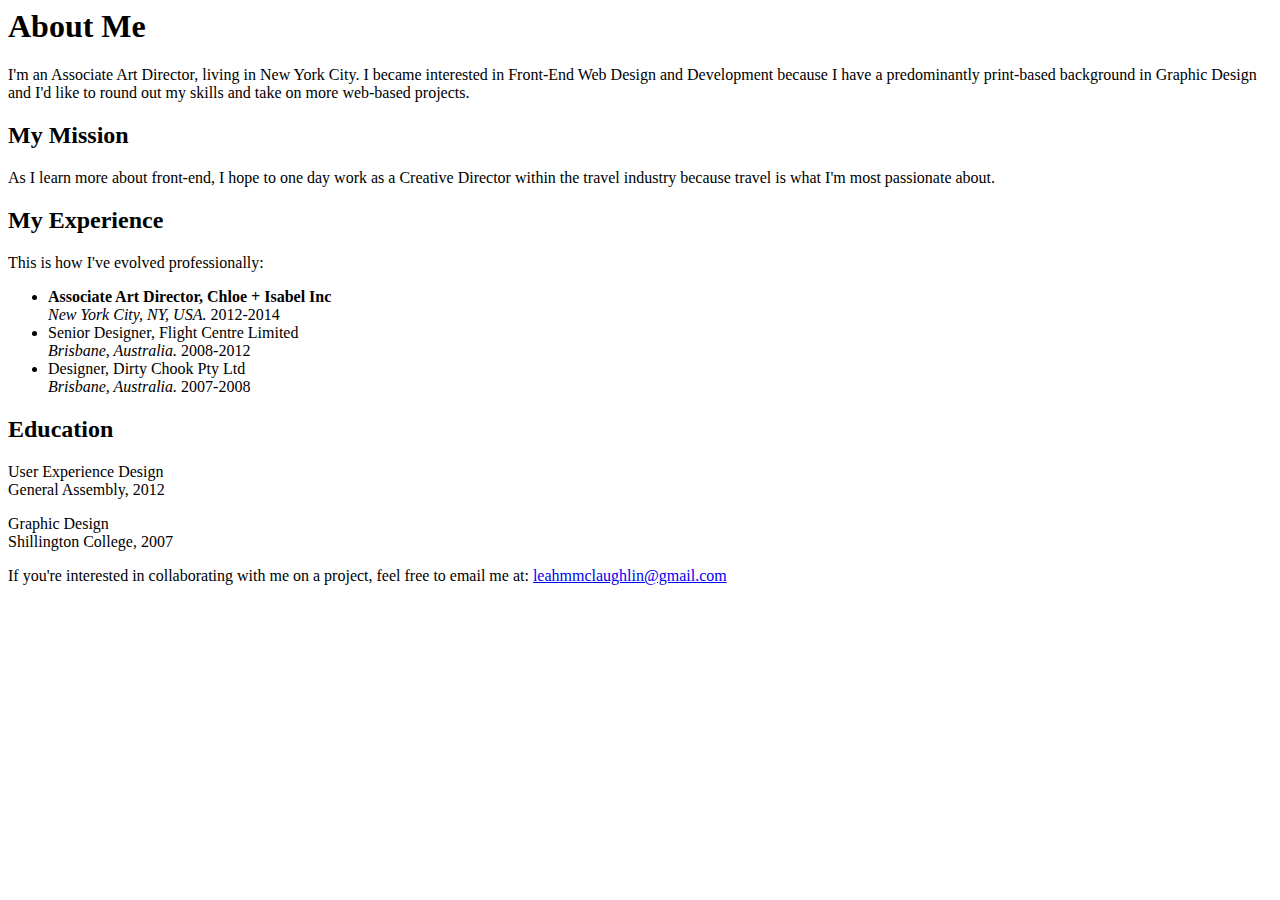
==== index.html @ b4f29859 "Test 2" ====
<!DOCTYPE: html>
<html>

<head>
<title>About Leah</title>
</head>

<body>
<h1>About Me</h1>
<p>I'm an Associate Art Director, living in New York City. I became interested in Front-End Web Design and Development because I have a predominantly print-based background in Graphic Design and I'd like to round out my skills and take on more web-based projects.</p>
<h2>My Mission</h2>
<p>As I learn more about front-end, I hope to one day work as a Creative Director within the travel industry because travel is what I'm most passionate about.</p>
<h2>My Experience</h2>
<p>This is how I've evolved professionally:</p>
<ul>
<li><strong>Associate Art Director, Chloe + Isabel Inc</strong><br>
<em>New York City, NY, USA.</em> 2012-2014</li>
<li>Senior Designer, Flight Centre Limited<br>
<em>Brisbane, Australia.</em> 2008-2012</li>
<li>Designer, Dirty Chook Pty Ltd<br>
<em>Brisbane, Australia.</em> 2007-2008</li>
</ul>
<h2>Education</h2>
<p>User Experience Design<br>
General Assembly, 2012</p>
<p>Graphic Design<br>
Shillington College, 2007</p>
<p>If you're interested in collaborating with me on a project, feel free to email me at: <a href="mailto:leahmmclaughlin@gmail.com?Subject=New Project">leahmmclaughlin@gmail.com</a></p>
</body>

</html>
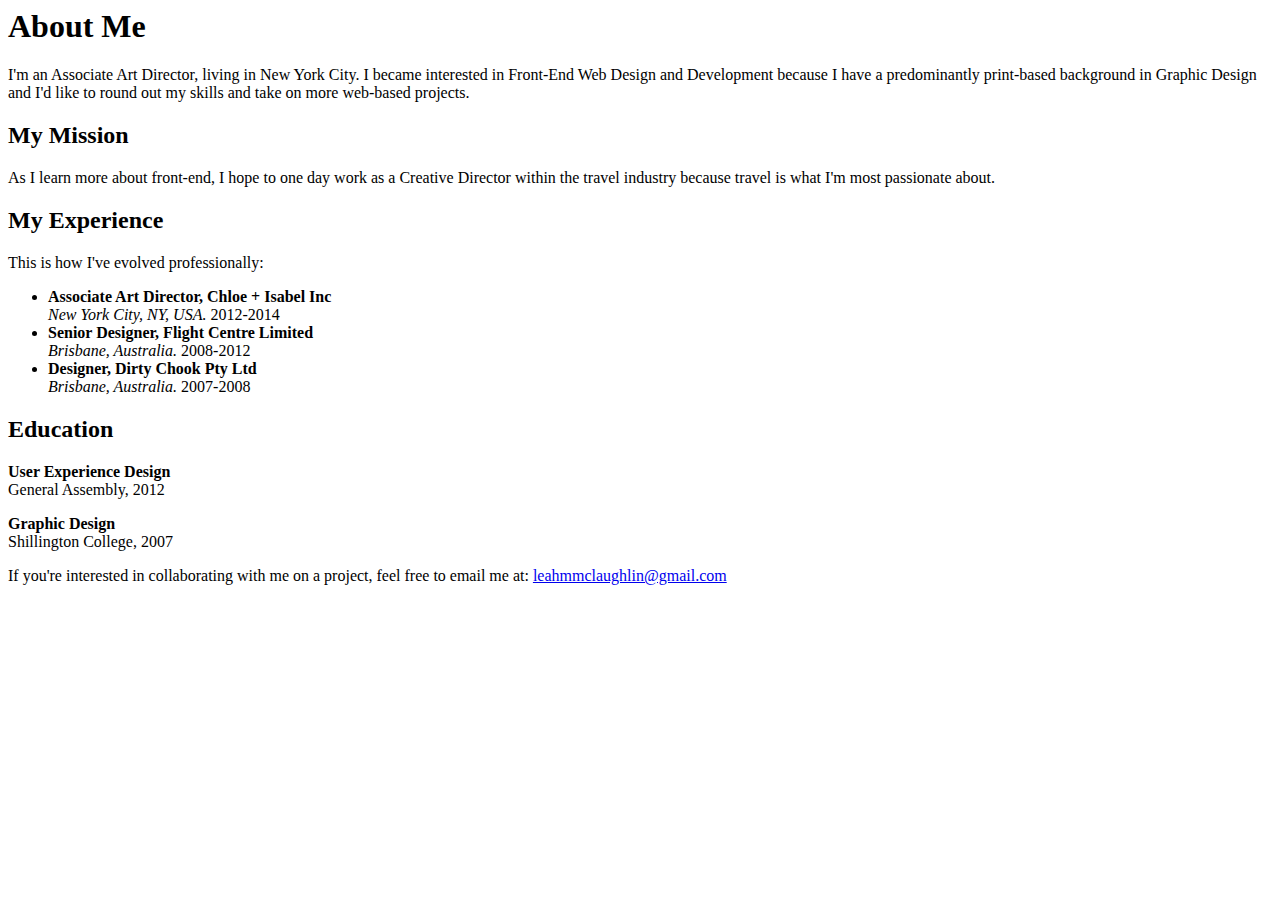
==== commit aa541d04: "mentor rec'd changes" ====
--- a/index.html
+++ b/index.html
@@ -1,31 +1,31 @@
 <!DOCTYPE: html>
 <html>
+<head>
+  <title>About Leah</title>
+</head>
+<body>
+  <h1>About Me</h1>
+  <p>I'm an Associate Art Director, living in New York City. I became interested in Front-End Web Design and Development because I have a predominantly print-based background in Graphic Design and I'd like to round out my skills and take on more web-based projects.</p>
 
-<head>
-<title>About Leah</title>
-</head>
+  <h2>My Mission</h2>
+  <p>As I learn more about front-end, I hope to one day work as a Creative Director within the travel industry because travel is what I'm most passionate about.</p>
 
-<body>
-<h1>About Me</h1>
-<p>I'm an Associate Art Director, living in New York City. I became interested in Front-End Web Design and Development because I have a predominantly print-based background in Graphic Design and I'd like to round out my skills and take on more web-based projects.</p>
-<h2>My Mission</h2>
-<p>As I learn more about front-end, I hope to one day work as a Creative Director within the travel industry because travel is what I'm most passionate about.</p>
-<h2>My Experience</h2>
-<p>This is how I've evolved professionally:</p>
-<ul>
-<li><strong>Associate Art Director, Chloe + Isabel Inc</strong><br>
-<em>New York City, NY, USA.</em> 2012-2014</li>
-<li>Senior Designer, Flight Centre Limited<br>
-<em>Brisbane, Australia.</em> 2008-2012</li>
-<li>Designer, Dirty Chook Pty Ltd<br>
-<em>Brisbane, Australia.</em> 2007-2008</li>
-</ul>
-<h2>Education</h2>
-<p>User Experience Design<br>
-General Assembly, 2012</p>
-<p>Graphic Design<br>
-Shillington College, 2007</p>
-<p>If you're interested in collaborating with me on a project, feel free to email me at: <a href="mailto:leahmmclaughlin@gmail.com?Subject=New Project">leahmmclaughlin@gmail.com</a></p>
+  <h2>My Experience</h2>
+  <p>This is how I've evolved professionally:</p>
+  <ul>
+    <li><strong>Associate Art Director, Chloe + Isabel Inc</strong><br>
+      <em>New York City, NY, USA.</em> 2012-2014</li>
+    <li><strong>Senior Designer, Flight Centre Limited</strong><br>
+      <em>Brisbane, Australia.</em> 2008-2012</li>
+    <li><strong>Designer, Dirty Chook Pty Ltd</strong><br>
+      <em>Brisbane, Australia.</em> 2007-2008</li>
+  </ul>
+
+  <h2>Education</h2>
+  <p><strong>User Experience Design</strong><br>
+    General Assembly, 2012</p>
+  <p><strong>Graphic Design</strong><br>
+    Shillington College, 2007</p>
+  <p>If you're interested in collaborating with me on a project, feel free to email me at: <a href="mailto:leahmmclaughlin@gmail.com?Subject=New Project" target="_blank">leahmmclaughlin@gmail.com</a></p>
 </body>
-
-</html>+</html>
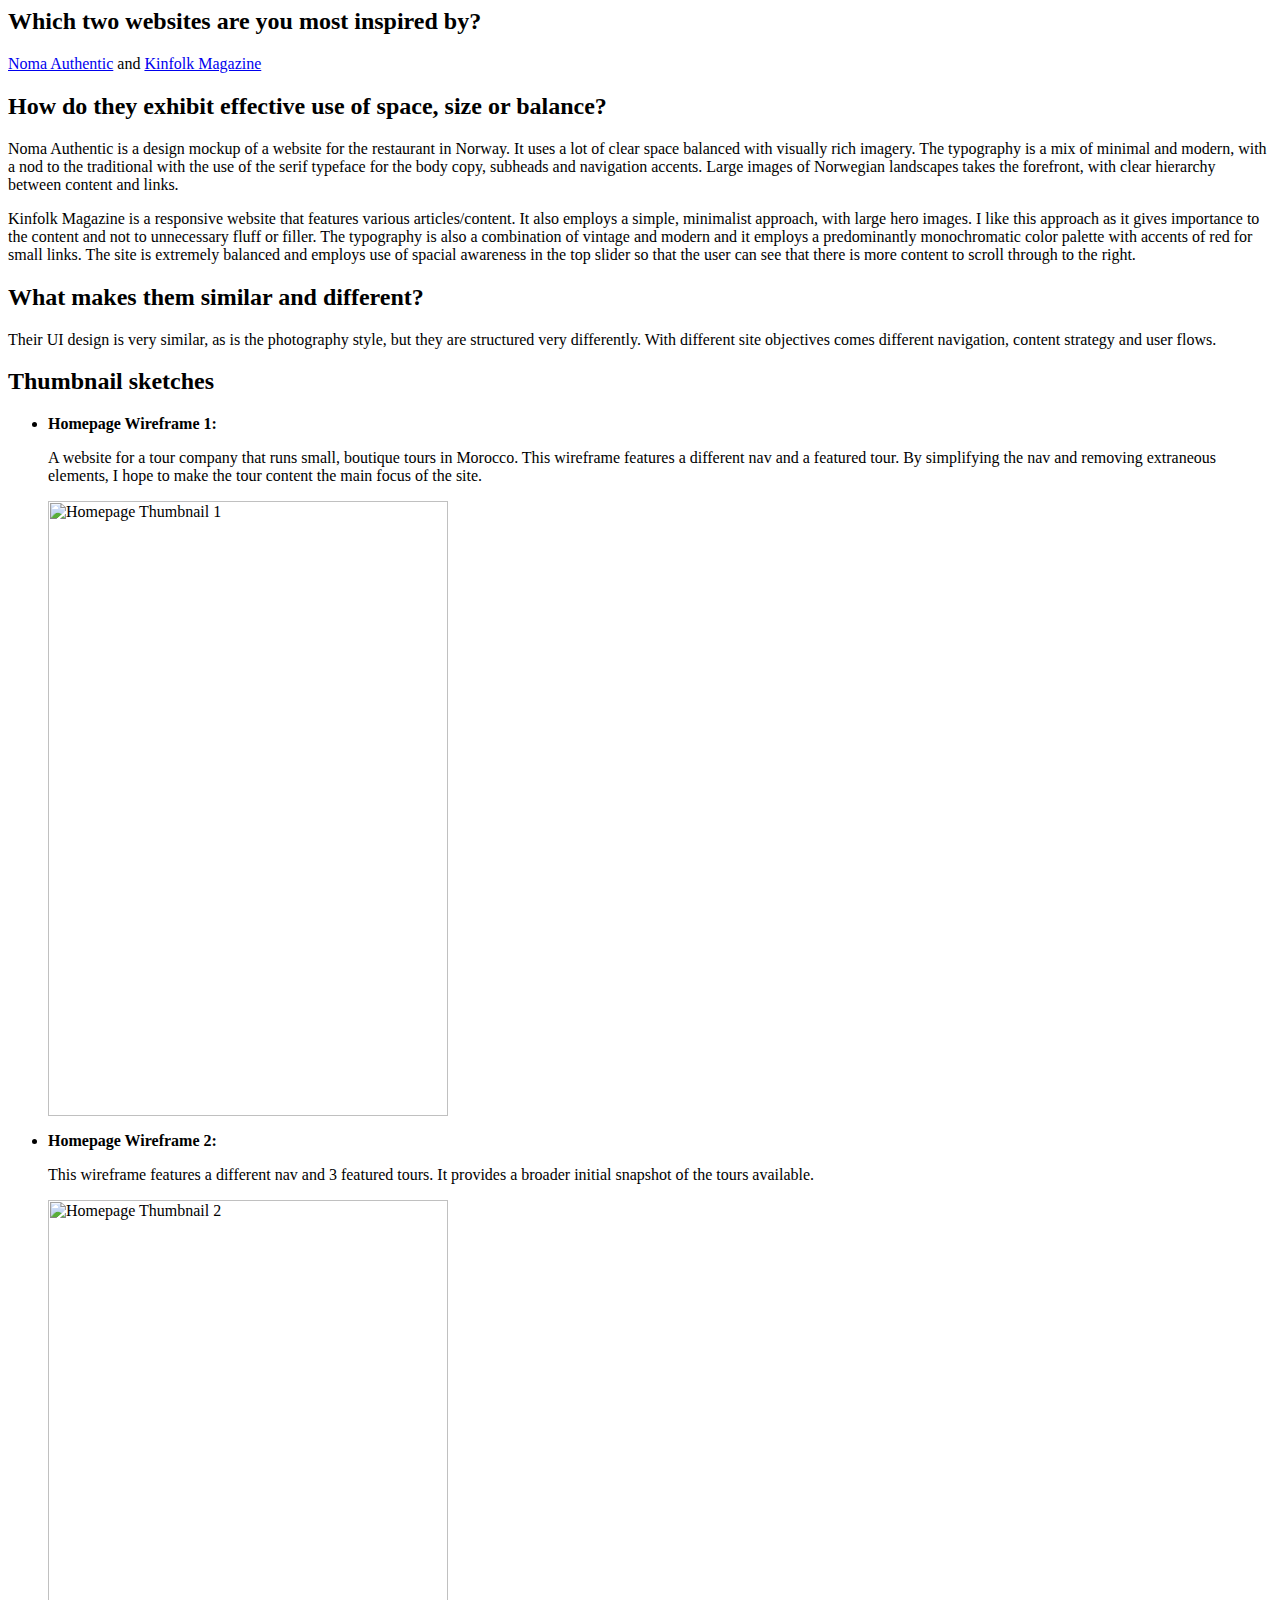
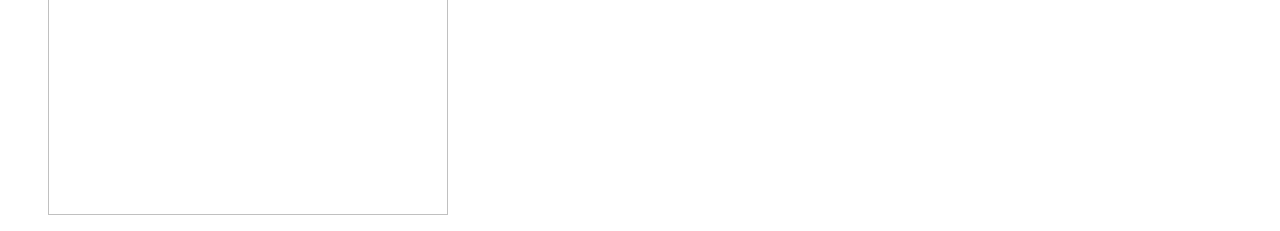
==== commit 5a89d25f: "Unit 2: Design Challenge" ====
--- a/index.html
+++ b/index.html
@@ -1,31 +1,32 @@
 <!DOCTYPE: html>
 <html>
+
 <head>
-  <title>About Leah</title>
+<title>Unit 2: Design Challenge</title>
 </head>
+
 <body>
-  <h1>About Me</h1>
-  <p>I'm an Associate Art Director, living in New York City. I became interested in Front-End Web Design and Development because I have a predominantly print-based background in Graphic Design and I'd like to round out my skills and take on more web-based projects.</p>
+<h2>Which two websites are you most inspired by?</h2>
+<p><a href=https://www.behance.net/gallery/Noma-Authentic-Website-App/7675951>Noma Authentic</a> and <a href=http://www.kinfolk.com/>Kinfolk Magazine</a></p>
 
-  <h2>My Mission</h2>
-  <p>As I learn more about front-end, I hope to one day work as a Creative Director within the travel industry because travel is what I'm most passionate about.</p>
+<h2>How do they exhibit effective use of space, size or balance?</h2>
+<p>Noma Authentic is a design mockup of a website for the restaurant in Norway. It uses a lot of clear space balanced with visually rich imagery. The typography is a mix of minimal and modern, with a nod to the traditional with the use of the serif typeface for the body copy, subheads and navigation accents. Large images of Norwegian landscapes takes the forefront, with clear hierarchy between content and links.</p>
 
-  <h2>My Experience</h2>
-  <p>This is how I've evolved professionally:</p>
-  <ul>
-    <li><strong>Associate Art Director, Chloe + Isabel Inc</strong><br>
-      <em>New York City, NY, USA.</em> 2012-2014</li>
-    <li><strong>Senior Designer, Flight Centre Limited</strong><br>
-      <em>Brisbane, Australia.</em> 2008-2012</li>
-    <li><strong>Designer, Dirty Chook Pty Ltd</strong><br>
-      <em>Brisbane, Australia.</em> 2007-2008</li>
-  </ul>
+<p>Kinfolk Magazine is a responsive website that features various articles/content. It also employs a simple, minimalist approach, with large hero images. I like this approach as it gives importance to the content and not to unnecessary fluff or filler. The typography is also a combination of vintage and modern and it employs a predominantly monochromatic color palette with accents of red for small links. The site is extremely balanced and employs use of spacial awareness in the top slider so that the user can see that there is more content to scroll through to the right.</p>
 
-  <h2>Education</h2>
-  <p><strong>User Experience Design</strong><br>
-    General Assembly, 2012</p>
-  <p><strong>Graphic Design</strong><br>
-    Shillington College, 2007</p>
-  <p>If you're interested in collaborating with me on a project, feel free to email me at: <a href="mailto:leahmmclaughlin@gmail.com?Subject=New Project" target="_blank">leahmmclaughlin@gmail.com</a></p>
+<h2>What makes them similar and different?</h2>
+<p>Their UI design is very similar, as is the photography style, but they are structured very differently. With different site objectives comes different navigation, content strategy and user flows.
+<h2>Thumbnail sketches</h2>
+<ul>
+<li><p><strong>Homepage Wireframe 1:</strong><br>
+<p>A website for a tour company that runs small, boutique tours in Morocco. This wireframe features a different nav and a featured tour. By simplifying the nav and removing extraneous elements, I hope to make the tour content the main focus of the site.</p>
+<img src="homepage1.jpg" alt="Homepage Thumbnail 1"style="width:400px;height:615px"></p></li>
+
+<li><p><strong>Homepage Wireframe 2:</strong><br>
+<p>This wireframe features a different nav and 3 featured tours. It provides a broader initial snapshot of the tours available.</p>
+<img src="homepage2.jpg" alt="Homepage Thumbnail 2"style="width:400px;height:615px"></p></li>
+</ul>
+
 </body>
-</html>
+
+</html>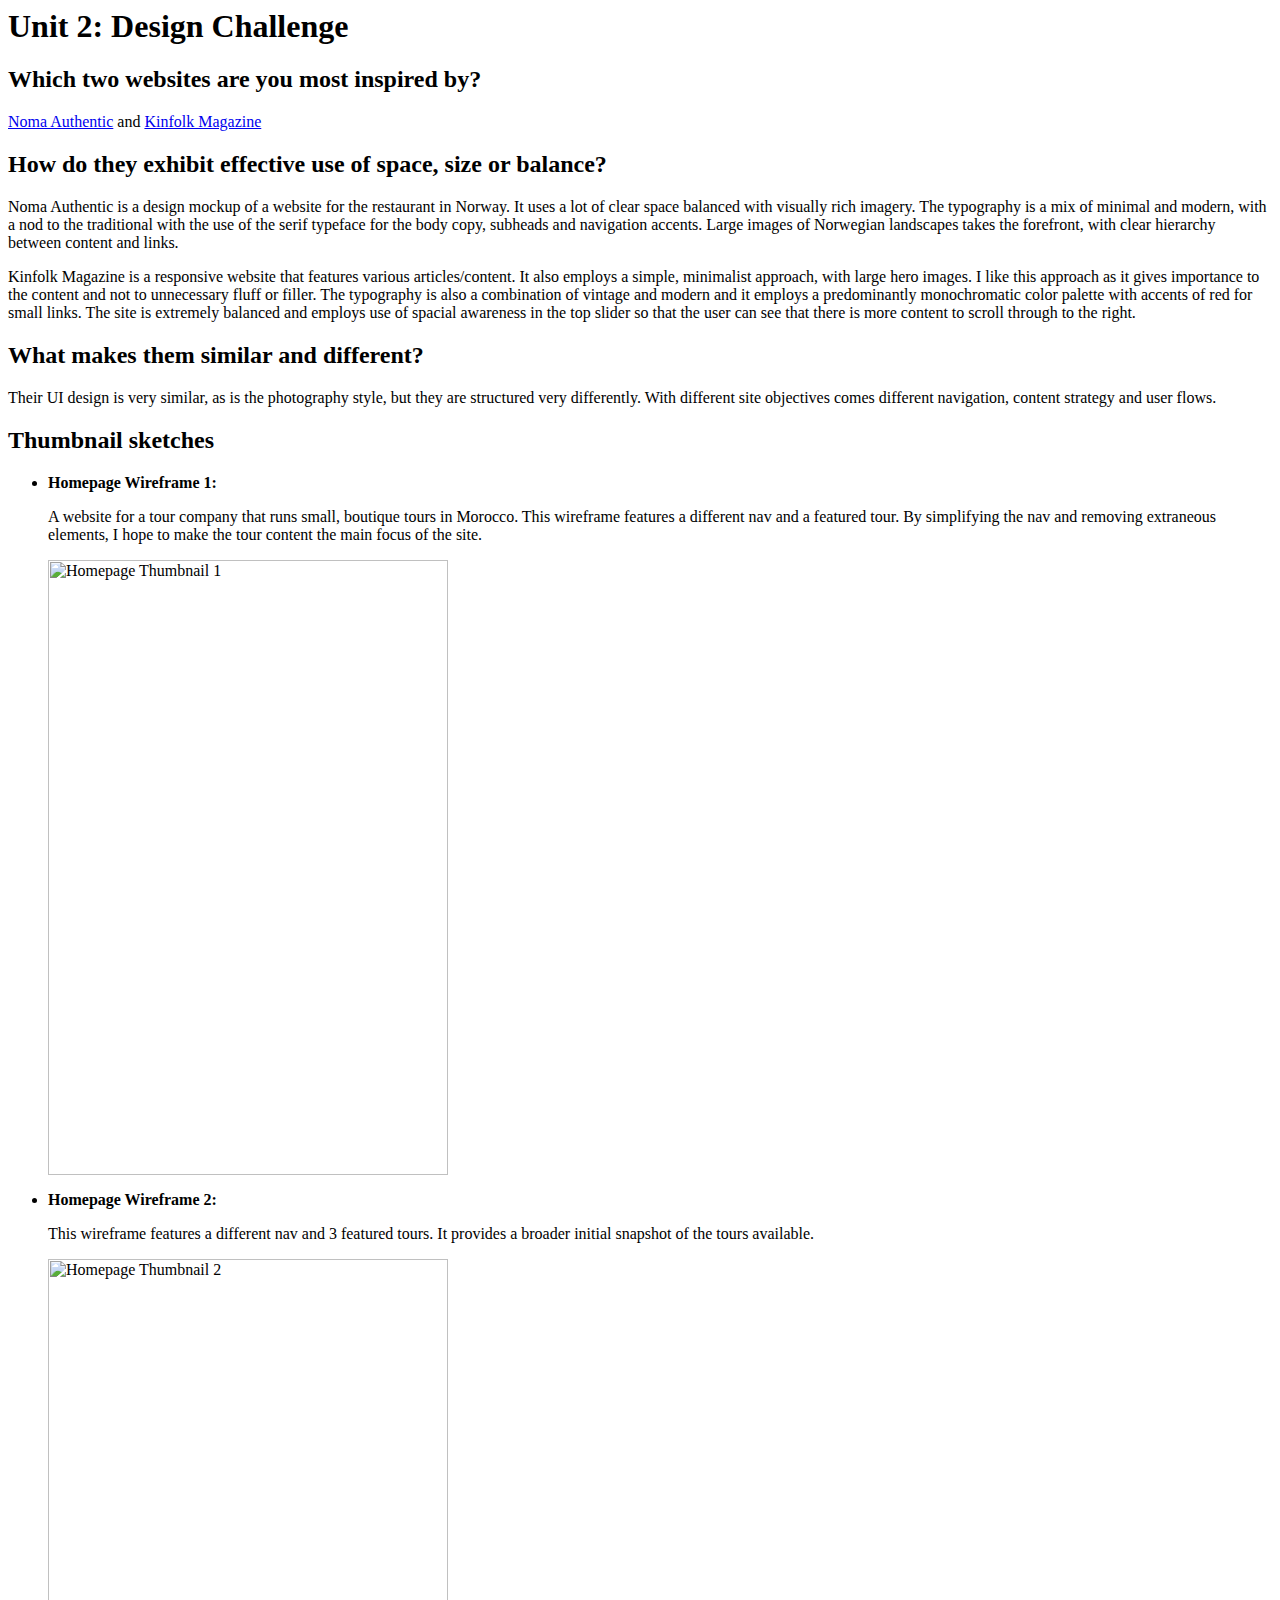
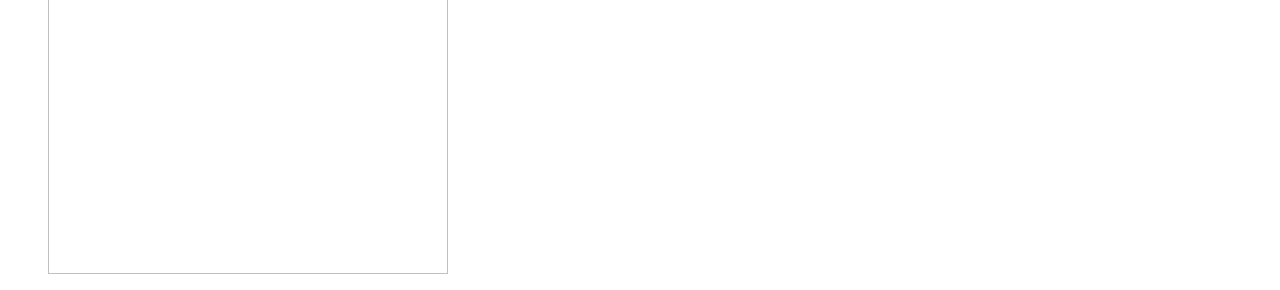
==== commit 8ba1c9a9: "Unit 2: Design Challenge" ====
--- a/index.html
+++ b/index.html
@@ -2,30 +2,31 @@
 <html>
 
 <head>
-<title>Unit 2: Design Challenge</title>
+	<title>Unit 2: Design Challenge</title>
 </head>
 
 <body>
-<h2>Which two websites are you most inspired by?</h2>
-<p><a href=https://www.behance.net/gallery/Noma-Authentic-Website-App/7675951>Noma Authentic</a> and <a href=http://www.kinfolk.com/>Kinfolk Magazine</a></p>
+	<h1>Unit 2: Design Challenge</h1>
+		<h2>Which two websites are you most inspired by?</h2>
+			<p><a href=https://www.behance.net/gallery/Noma-Authentic-Website-App/7675951>Noma Authentic</a> and <a href=http://www.kinfolk.com/>Kinfolk Magazine</a></p>
 
-<h2>How do they exhibit effective use of space, size or balance?</h2>
-<p>Noma Authentic is a design mockup of a website for the restaurant in Norway. It uses a lot of clear space balanced with visually rich imagery. The typography is a mix of minimal and modern, with a nod to the traditional with the use of the serif typeface for the body copy, subheads and navigation accents. Large images of Norwegian landscapes takes the forefront, with clear hierarchy between content and links.</p>
+		<h2>How do they exhibit effective use of space, size or balance?</h2>
+			<p>Noma Authentic is a design mockup of a website for the restaurant in Norway. It uses a lot of clear space balanced with visually rich imagery. The typography is a mix of minimal and modern, with a nod to the traditional with the use of the serif typeface for the body copy, subheads and navigation accents. Large images of Norwegian landscapes takes the forefront, with clear hierarchy between content and links.</p>
 
-<p>Kinfolk Magazine is a responsive website that features various articles/content. It also employs a simple, minimalist approach, with large hero images. I like this approach as it gives importance to the content and not to unnecessary fluff or filler. The typography is also a combination of vintage and modern and it employs a predominantly monochromatic color palette with accents of red for small links. The site is extremely balanced and employs use of spacial awareness in the top slider so that the user can see that there is more content to scroll through to the right.</p>
+			<p>Kinfolk Magazine is a responsive website that features various articles/content. It also employs a simple, minimalist approach, with large hero images. I like this approach as it gives importance to the content and not to unnecessary fluff or filler. The typography is also a combination of vintage and modern and it employs a predominantly monochromatic color palette with accents of red for small links. The site is extremely balanced and employs use of spacial awareness in the top slider so that the user can see that there is more content to scroll through to the right.</p>
 
-<h2>What makes them similar and different?</h2>
-<p>Their UI design is very similar, as is the photography style, but they are structured very differently. With different site objectives comes different navigation, content strategy and user flows.
-<h2>Thumbnail sketches</h2>
-<ul>
-<li><p><strong>Homepage Wireframe 1:</strong><br>
-<p>A website for a tour company that runs small, boutique tours in Morocco. This wireframe features a different nav and a featured tour. By simplifying the nav and removing extraneous elements, I hope to make the tour content the main focus of the site.</p>
-<img src="homepage1.jpg" alt="Homepage Thumbnail 1"style="width:400px;height:615px"></p></li>
+		<h2>What makes them similar and different?</h2>
+			<p>Their UI design is very similar, as is the photography style, but they are structured very differently. With different site objectives comes different navigation, content strategy and user flows.
+		<h2>Thumbnail sketches</h2>
+			<ul>
+			<li><p><strong>Homepage Wireframe 1:</strong><br>
+			<p>A website for a tour company that runs small, boutique tours in Morocco. This wireframe features a different nav and a featured tour. By simplifying the nav and removing extraneous elements, I hope to make the tour content the main focus of the site.</p>
+			<img src="homepage1.jpg" alt="Homepage Thumbnail 1"style="width:400px;height:615px"></p></li>
 
-<li><p><strong>Homepage Wireframe 2:</strong><br>
-<p>This wireframe features a different nav and 3 featured tours. It provides a broader initial snapshot of the tours available.</p>
-<img src="homepage2.jpg" alt="Homepage Thumbnail 2"style="width:400px;height:615px"></p></li>
-</ul>
+			<li><p><strong>Homepage Wireframe 2:</strong><br>
+			<p>This wireframe features a different nav and 3 featured tours. It provides a broader initial snapshot of the tours available.</p>
+			<img src="homepage2.jpg" alt="Homepage Thumbnail 2"style="width:400px;height:615px"></p></li>
+			</ul>
 
 </body>
 
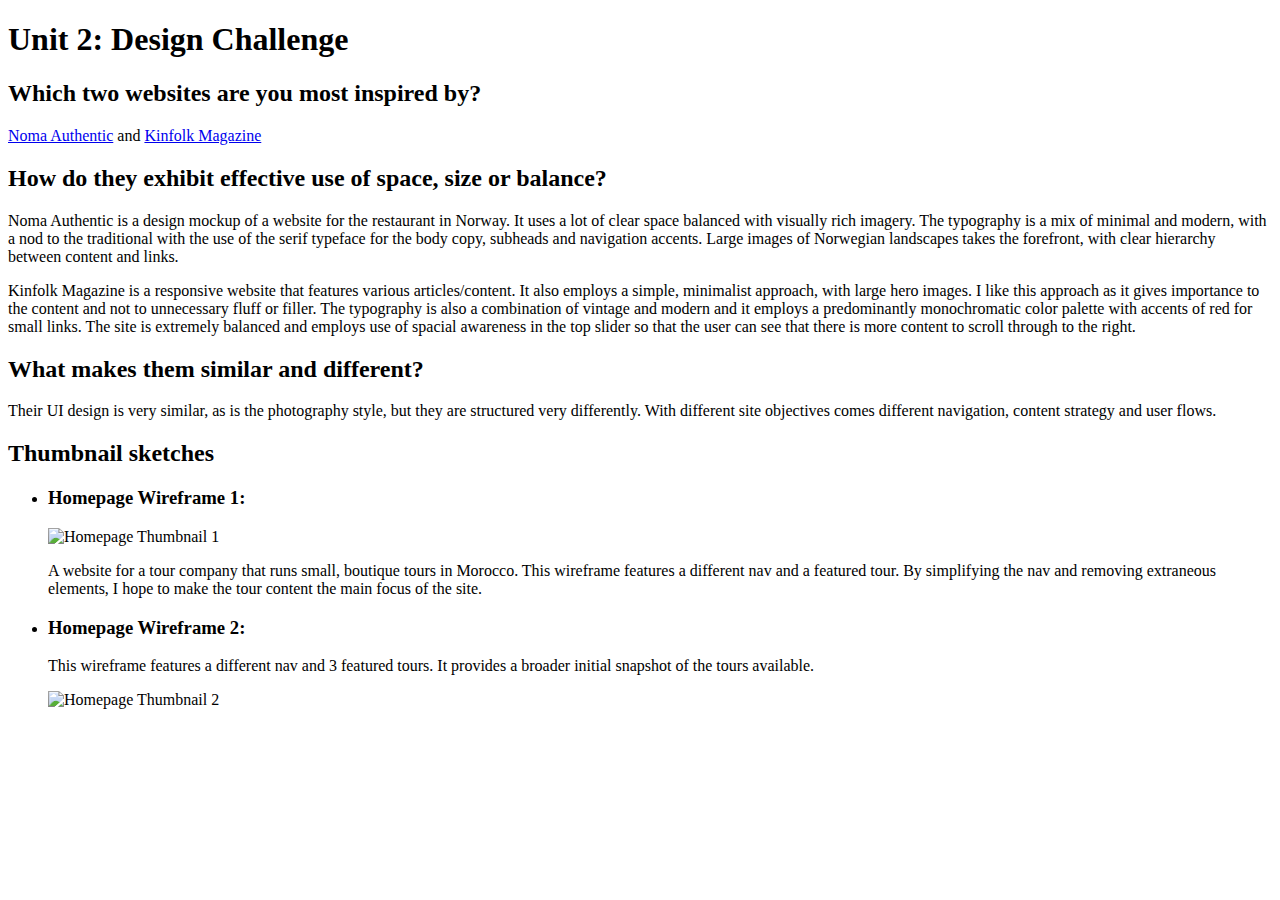
==== commit a8a8ba4b: "Update index.html" ====
--- a/index.html
+++ b/index.html
@@ -1,4 +1,4 @@
-<!DOCTYPE: html>
+<!DOCTYPE html>
 <html>
 
 <head>
@@ -7,27 +7,28 @@
 
 <body>
 	<h1>Unit 2: Design Challenge</h1>
-		<h2>Which two websites are you most inspired by?</h2>
-			<p><a href=https://www.behance.net/gallery/Noma-Authentic-Website-App/7675951>Noma Authentic</a> and <a href=http://www.kinfolk.com/>Kinfolk Magazine</a></p>
+	<h2>Which two websites are you most inspired by?</h2>
+		<p><a href="https://www.behance.net/gallery/Noma-Authentic-Website-App/7675951" target="_blank">Noma Authentic</a> and <a href="http://www.kinfolk.com/" target="_blank">Kinfolk Magazine</a></p>
 
-		<h2>How do they exhibit effective use of space, size or balance?</h2>
-			<p>Noma Authentic is a design mockup of a website for the restaurant in Norway. It uses a lot of clear space balanced with visually rich imagery. The typography is a mix of minimal and modern, with a nod to the traditional with the use of the serif typeface for the body copy, subheads and navigation accents. Large images of Norwegian landscapes takes the forefront, with clear hierarchy between content and links.</p>
+	<h2>How do they exhibit effective use of space, size or balance?</h2>
+		<p>Noma Authentic is a design mockup of a website for the restaurant in Norway. It uses a lot of clear space balanced with visually rich imagery. The typography is a mix of minimal and modern, with a nod to the traditional with the use of the serif typeface for the body copy, subheads and navigation accents. Large images of Norwegian landscapes takes the forefront, with clear hierarchy between content and links.</p>
 
-			<p>Kinfolk Magazine is a responsive website that features various articles/content. It also employs a simple, minimalist approach, with large hero images. I like this approach as it gives importance to the content and not to unnecessary fluff or filler. The typography is also a combination of vintage and modern and it employs a predominantly monochromatic color palette with accents of red for small links. The site is extremely balanced and employs use of spacial awareness in the top slider so that the user can see that there is more content to scroll through to the right.</p>
+		<p>Kinfolk Magazine is a responsive website that features various articles/content. It also employs a simple, minimalist approach, with large hero images. I like this approach as it gives importance to the content and not to unnecessary fluff or filler. The typography is also a combination of vintage and modern and it employs a predominantly monochromatic color palette with accents of red for small links. The site is extremely balanced and employs use of spacial awareness in the top slider so that the user can see that there is more content to scroll through to the right.</p>
 
-		<h2>What makes them similar and different?</h2>
-			<p>Their UI design is very similar, as is the photography style, but they are structured very differently. With different site objectives comes different navigation, content strategy and user flows.
-		<h2>Thumbnail sketches</h2>
-			<ul>
-			<li><p><strong>Homepage Wireframe 1:</strong><br>
-			<p>A website for a tour company that runs small, boutique tours in Morocco. This wireframe features a different nav and a featured tour. By simplifying the nav and removing extraneous elements, I hope to make the tour content the main focus of the site.</p>
-			<img src="homepage1.jpg" alt="Homepage Thumbnail 1"style="width:400px;height:615px"></p></li>
+	<h2>What makes them similar and different?</h2>
+		<p>Their UI design is very similar, as is the photography style, but they are structured very differently. With different site objectives comes different navigation, content strategy and user flows.</p>
 
-			<li><p><strong>Homepage Wireframe 2:</strong><br>
+	<h2>Thumbnail sketches</h2>
+		<ul>
+			<li><h3>Homepage Wireframe 1:</h3>
+			<img src="Homepage1.jpg" alt="Homepage Thumbnail 1"style="width:400px;height:615px">
+			<p>A website for a tour company that runs small, boutique tours in Morocco. This wireframe features a different nav and a featured tour. By simplifying the nav and removing extraneous elements, I hope to make the tour content the main focus of the site.</p></li>
+
+			<li><h3>Homepage Wireframe 2:</h3>
 			<p>This wireframe features a different nav and 3 featured tours. It provides a broader initial snapshot of the tours available.</p>
-			<img src="homepage2.jpg" alt="Homepage Thumbnail 2"style="width:400px;height:615px"></p></li>
-			</ul>
+			<img src="Homepage2.jpg" alt="Homepage Thumbnail 2"style="width:400px;height:615px"></li>
+		</ul>
 
 </body>
 
-</html>+</html>
